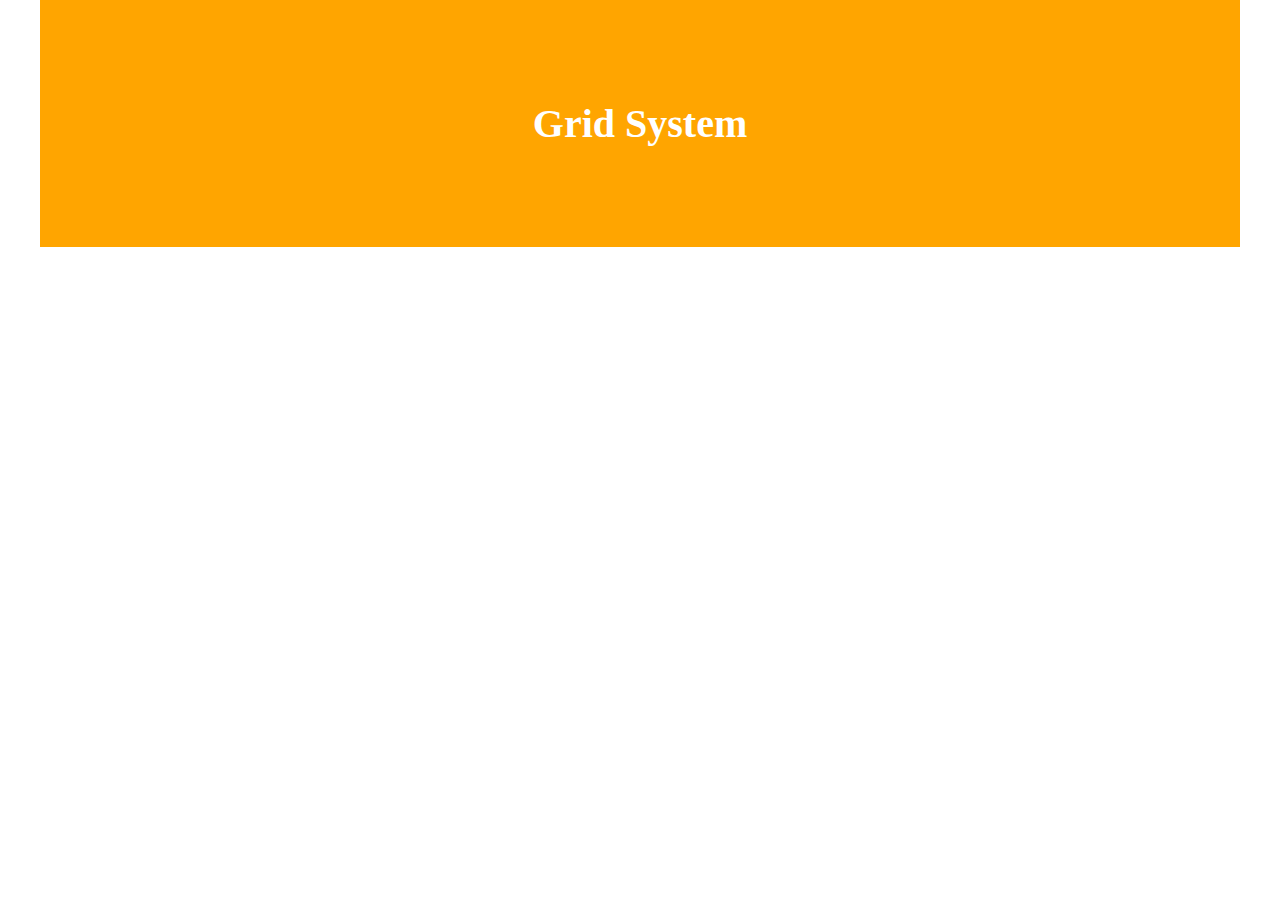
==== grid-system/layout1.html @ 81866e41 "Nguyen-Anh-Dung" ====
<!doctype html>
<html lang="en">

<head>
    <title>Title</title>
    <!-- Required meta tags -->
    <meta charset="utf-8">
    <meta name="viewport" content="width=device-width, initial-scale=1, shrink-to-fit=no">


    <!-- Bootstrap CSS -->
    <link rel="stylesheet" href="./css-layout1.css">

    <style>
        body {
            margin: 0;
        }

        h1 {
            padding: 100px 0;
            font-size: 40px;
            margin: 0;
        }

        .container {
            background-color: orange;
            text-align: center;
            color: #fff;


        }
    </style>


</head>

<body>
    <div class="grid wide container">
        <h1>Grid System</h1>
    </div>

    <!-- Optional JavaScript -->
    <!-- jQuery first, then Popper.js, then Bootstrap JS -->

</body>

</html>
---- grid-system/css-layout1.css ----
.grid {
    width: 100%;
    display: block;
    padding: 0;
}


.grid.wide {
    max-width: 1200px;
    margin: 0 auto;
}



.row {
    display: flex; /*Các item sẽ nằm ngang*/
    flex-wrap: wrap;/*Các item sẽ tự xuống dòng khi kích thước vượt quá kích thước chiều ngang*/
    margin-left: -4px;
    margin-right: -4px;

}

/* Tablet and PC: width >= 740px and width < 1024px 
Tablet and PC low resolution --> PC độ phân giải thấp */
@media (min-width: 46.25em) and (max-width: 63.9375em) {
    .wide {
        width: 40.25em; /*644px = 40.25em*/
        
    }

}

/* Tablet width >= 740px*/
@media (min-width: 46.25em) {
    .row {
        margin-left: -8px;
        margin-right: -8px;        
    }

}


/* PC Độ phân giải thấp trở lên width >= 740px */
@media (min-width: 46.25em) {
    .row {
        margin-left: -8px;
        margin-right: -8px;        
    }

}


/* PC Độ phân giải thấp trở lên width >= 1113px */
@media (min-width: 69.5625em) {
    .row {
        margin-left: -12px;
        margin-right: -12px;        
    }

}


/* Lớn Hơn PC: width >= 1024px and width < 1239px 
PC low resolution --> PC độ phân giải thấp */
@media (min-width: 64em) and (max-width: 77.4375em) {
    .wide {
        width: 61.5em /*984px = 61.5em*/
        
    }
    .wide .row {
        margin-left: -12px;
        margin-right: -12px;        
    }
}
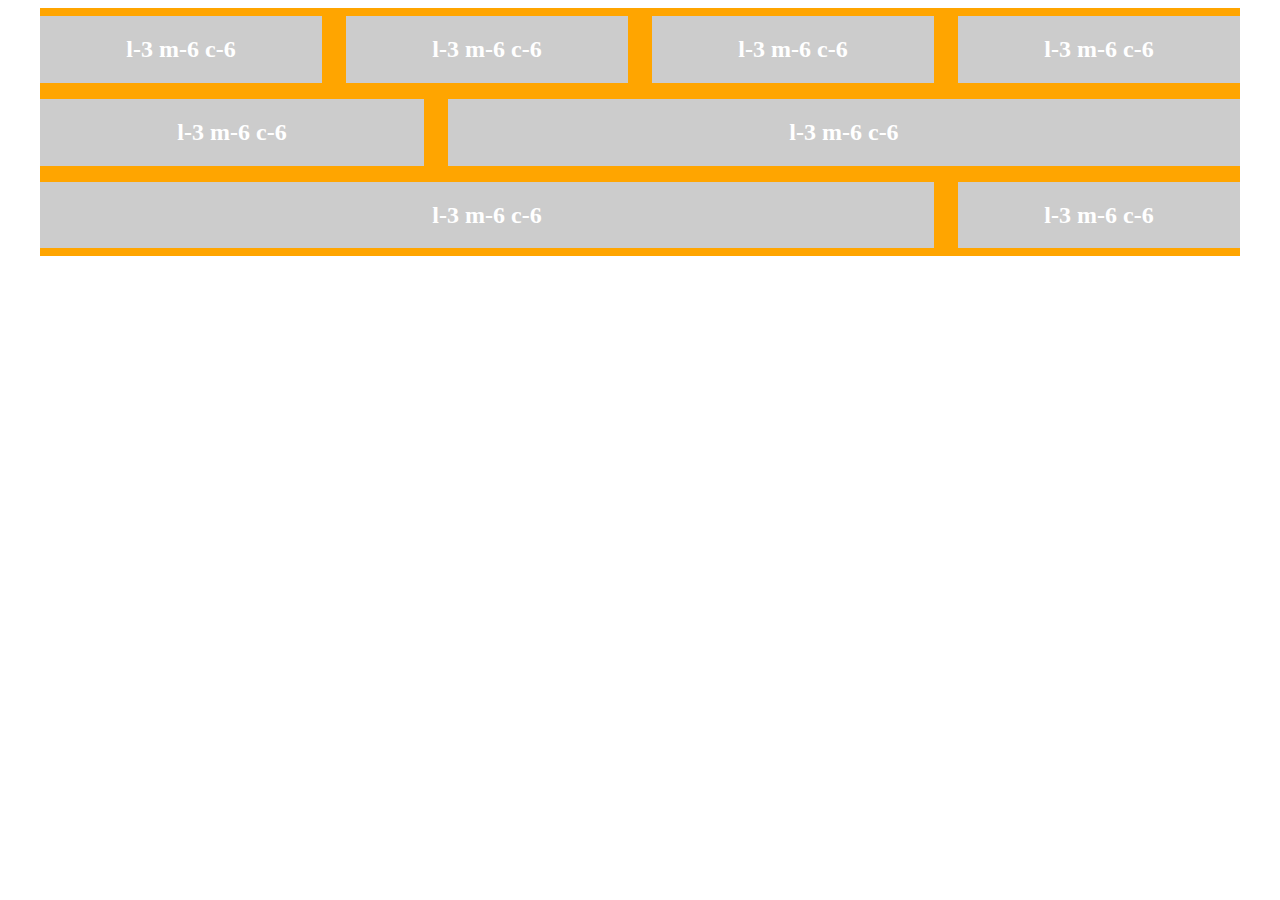
==== commit cc6df59b: "Nguyen-Anh-Dung" ====
--- a/grid-system/layout1.html
+++ b/grid-system/layout1.html
@@ -12,31 +12,74 @@
     <link rel="stylesheet" href="./css-layout1.css">
 
     <style>
-        body {
-            margin: 0;
-        }
-
-        h1 {
-            padding: 100px 0;
-            font-size: 40px;
-            margin: 0;
-        }
-
+              * {
+        box-sizing: border-box; /* lÀM Kích thước không bị thay đổi khi làm dầy padding và border */
+      }
         .container {
             background-color: orange;
             text-align: center;
             color: #fff;
 
+        }
 
-        }
+        .col {
+        text-align: center;
+        background-color: #ccc;
+        background-clip: content-box;
+        margin-top: 8px;
+        margin-bottom: 8px;
+      }
     </style>
 
 
 </head>
 
+
+        <!-- 
+            -c- Mobile
+            -m- Tablet
+            -l- PC
+         -->
+
 <body>
     <div class="grid wide container">
-        <h1>Grid System</h1>
+
+        <div class="row">
+            <div class="col l-3 m-6 c-12">
+              <h2>l-3 m-6 c-6</h2>
+            </div>
+            <div class="col l-3 m-6 c-12">
+              <h2>l-3 m-6 c-6</h2>
+            </div>
+            <div class="col l-3 m-6 c-12">
+              <h2>l-3 m-6 c-6</h2>
+            </div>
+            <div class="col l-3 m-6 c-12">
+              <h2>l-3 m-6 c-6</h2>
+            </div>
+          </div>
+
+
+          <div class="row">
+            <div class="col l-4 m-4 c-12">
+              <h2>l-3 m-6 c-6</h2>
+            </div>
+            <div class="col l-8 m-8 c-12">
+              <h2>l-3 m-6 c-6</h2>
+            </div>
+          </div>
+
+
+
+          <div class="row">
+            <div class="col l-9 m-9 c-12">
+              <h2>l-3 m-6 c-6</h2>
+            </div>
+            <div class="col l-3 m-3 c-12">
+              <h2>l-3 m-6 c-6</h2>
+            </div>
+          </div>
+
     </div>
 
     <!-- Optional JavaScript -->
--- a/grid-system/css-layout1.css
+++ b/grid-system/css-layout1.css
@@ -19,6 +19,133 @@
     margin-right: -4px;
 
 }
+
+
+.row.no-gutters {
+    margin-left: 0;
+    margin-right: 0;
+}
+
+.col {
+    padding-left: 4px;
+    padding-right: 4px;
+}
+
+.row.no-gutters .col {
+    padding-left: 0;
+    padding-right: 0;
+}
+
+.c-0 {
+    display: none;
+}
+
+.c-1 {
+    flex: 0 0 8.33333%;
+    max-width: 8.33333%;
+}
+
+.c-2 {
+    flex: 0 0 16.66667%;
+    max-width: 16.66667%;
+}
+
+.c-3 {
+    flex: 0 0 25%;
+    max-width: 25%;
+}
+
+.c-4 {
+    flex: 0 0 33.33333%;
+    max-width: 33.33333%;
+}
+
+.c-5 {
+    flex: 0 0 41.66667%;
+    max-width: 41.66667%;
+}
+
+.c-6 {
+    flex: 0 0 50%;
+    max-width: 50%;
+}
+
+.c-7 {
+    flex: 0 0 58.33333%;
+    max-width: 58.33333%;
+}
+
+.c-8 {
+    flex: 0 0 66.66667%;
+    max-width: 66.66667%;
+}
+
+.c-9 {
+    flex: 0 0 75%;
+    max-width: 75%;
+}
+
+.c-10 {
+    flex: 0 0 83.33333%;
+    max-width: 83.33333%;
+}
+
+.c-11 {
+    flex: 0 0 91.66667%;
+    max-width: 91.66667%;
+}
+
+.c-12 {
+    flex: 0 0 100%;
+    max-width: 100%;
+}
+
+.c-o-1 {
+    margin-left: 8.33333%;
+}
+
+.c-o-2 {
+    margin-left: 16.66667%;
+}
+
+.c-o-3 {
+    margin-left: 25%;
+}
+
+.c-o-4 {
+    margin-left: 33.33333%;
+}
+
+.c-o-5 {
+    margin-left: 41.66667%;
+}
+
+.c-o-6 {
+    margin-left: 50%;
+}
+
+.c-o-7 {
+    margin-left: 58.33333%;
+}
+
+.c-o-8 {
+    margin-left: 66.66667%;
+}
+
+.c-o-9 {
+    margin-left: 75%;
+}
+
+.c-o-10 {
+    margin-left: 83.33333%;
+}
+
+.c-o-11 {
+    margin-left: 91.66667%;
+}
+
+
+
 
 /* Tablet and PC: width >= 740px and width < 1024px 
 Tablet and PC low resolution --> PC độ phân giải thấp */
@@ -37,6 +164,133 @@
         margin-right: -8px;        
     }
 
+    .col {
+        padding-left: 8px;
+        padding-right: 8px;
+    }
+
+    .m-0 {
+        display: none;
+    }
+
+    .m-1,
+    .m-2,
+    .m-3,
+    .m-4,
+    .m-5,
+    .m-6,
+    .m-7,
+    .m-8,
+    .m-9,
+    .m-10,
+    .m-11,
+    .m-12 {
+        display: block;
+    }
+
+    .m-1 {
+        flex: 0 0 8.33333%;
+        max-width: 8.33333%;
+    }
+
+    .m-2 {
+        flex: 0 0 16.66667%;
+        max-width: 16.66667%;
+    }
+
+    .m-3 {
+        flex: 0 0 25%;
+        max-width: 25%;
+    }
+
+    .m-4 {
+        flex: 0 0 33.33333%;
+        max-width: 33.33333%;
+    }
+
+    .m-5 {
+        flex: 0 0 41.66667%;
+        max-width: 41.66667%;
+    }
+
+    .m-6 {
+        flex: 0 0 50%;
+        max-width: 50%;
+    }
+
+    .m-7 {
+        flex: 0 0 58.33333%;
+        max-width: 58.33333%;
+    }
+
+    .m-8 {
+        flex: 0 0 66.66667%;
+        max-width: 66.66667%;
+    }
+
+    .m-9 {
+        flex: 0 0 75%;
+        max-width: 75%;
+    }
+
+    .m-10 {
+        flex: 0 0 83.33333%;
+        max-width: 83.33333%;
+    }
+
+    .m-11 {
+        flex: 0 0 91.66667%;
+        max-width: 91.66667%;
+    }
+
+    .m-12 {
+        flex: 0 0 100%;
+        max-width: 100%;
+    }
+
+    .m-o-1 {
+        margin-left: 8.33333%;
+    }
+
+    .m-o-2 {
+        margin-left: 16.66667%;
+    }
+
+    .m-o-3 {
+        margin-left: 25%;
+    }
+
+    .m-o-4 {
+        margin-left: 33.33333%;
+    }
+
+    .m-o-5 {
+        margin-left: 41.66667%;
+    }
+
+    .m-o-6 {
+        margin-left: 50%;
+    }
+
+    .m-o-7 {
+        margin-left: 58.33333%;
+    }
+
+    .m-o-8 {
+        margin-left: 66.66667%;
+    }
+
+    .m-o-9 {
+        margin-left: 75%;
+    }
+
+    .m-o-10 {
+        margin-left: 83.33333%;
+    }
+
+    .m-o-11 {
+        margin-left: 91.66667%;
+    }
 }
 
 
@@ -55,6 +309,150 @@
     .row {
         margin-left: -12px;
         margin-right: -12px;        
+    }
+
+    .row.sm-gutter {
+        margin-left: -5px;
+        margin-right: -5px;
+    }
+
+    .col {
+        padding-left: 12px;
+        padding-right: 12px;
+    }
+
+    .row.sm-gutter .col {
+        padding-left: 5px;
+        padding-right: 5px;
+    }
+
+    .l-0 {
+        display: none;
+    }
+
+    .l-1,
+    .l-2,
+    .l-2-4,
+    .l-3,
+    .l-4,
+    .l-5,
+    .l-6,
+    .l-7,
+    .l-8,
+    .l-9,
+    .l-10,
+    .l-11,
+    .l-12 {
+        display: block;
+    }
+
+    .l-1 {
+        flex: 0 0 8.33333%;
+        max-width: 8.33333%;
+    }
+
+    .l-2 {
+        flex: 0 0 16.66667%;
+        max-width: 16.66667%;
+    }
+
+    .l-2-4 {
+        flex: 0 0 20%;
+        max-width: 20%;
+    }
+
+    .l-3 {
+        flex: 0 0 25%;
+        max-width: 25%;
+    }
+
+    .l-4 {
+        flex: 0 0 33.33333%;
+        max-width: 33.33333%;
+    }
+
+    .l-5 {
+        flex: 0 0 41.66667%;
+        max-width: 41.66667%;
+    }
+
+    .l-6 {
+        flex: 0 0 50%;
+        max-width: 50%;
+    }
+
+    .l-7 {
+        flex: 0 0 58.33333%;
+        max-width: 58.33333%;
+    }
+
+    .l-8 {
+        flex: 0 0 66.66667%;
+        max-width: 66.66667%;
+    }
+
+    .l-9 {
+        flex: 0 0 75%;
+        max-width: 75%;
+    }
+
+    .l-10 {
+        flex: 0 0 83.33333%;
+        max-width: 83.33333%;
+    }
+
+    .l-11 {
+        flex: 0 0 91.66667%;
+        max-width: 91.66667%;
+    }
+
+    .l-12 {
+        flex: 0 0 100%;
+        max-width: 100%;
+    }
+
+    .l-o-1 {
+        margin-left: 8.33333%;
+    }
+
+    .l-o-2 {
+        margin-left: 16.66667%;
+    }
+
+    .l-o-3 {
+        margin-left: 25%;
+    }
+
+    .l-o-4 {
+        margin-left: 33.33333%;
+    }
+
+    .l-o-5 {
+        margin-left: 41.66667%;
+    }
+
+    .l-o-6 {
+        margin-left: 50%;
+    }
+
+    .l-o-7 {
+        margin-left: 58.33333%;
+    }
+
+    .l-o-8 {
+        margin-left: 66.66667%;
+    }
+
+    .l-o-9 {
+        margin-left: 75%;
+    }
+
+    .l-o-10 {
+        margin-left: 83.33333%;
+    }
+
+    .l-o-11 {
+        margin-left: 91.66667%;
     }
 
 }
@@ -71,4 +469,149 @@
         margin-left: -12px;
         margin-right: -12px;        
     }
+
+    .wide .row.sm-gutter {
+        margin-left: -5px;
+        margin-right: -5px;
+    }
+
+    .wide .col {
+        padding-left: 12px;
+        padding-right: 12px;
+    }
+
+    .wide .row.sm-gutter .col {
+        padding-left: 5px;
+        padding-right: 5px;
+    }
+
+    .wide .l-0 {
+        display: none;
+    }
+
+    .wide .l-1,
+    .wide .l-2,
+    .wide .l-2-4,
+    .wide .l-3,
+    .wide .l-4,
+    .wide .l-5,
+    .wide .l-6,
+    .wide .l-7,
+    .wide .l-8,
+    .wide .l-9,
+    .wide .l-10,
+    .wide .l-11,
+    .wide .l-12 {
+        display: block;
+    }
+
+    .wide .l-1 {
+        flex: 0 0 8.33333%;
+        max-width: 8.33333%;
+    }
+
+    .wide .l-2 {
+        flex: 0 0 16.66667%;
+        max-width: 16.66667%;
+    }
+
+    .wide .l-2-4 {
+        flex: 0 0 20%;
+        max-width: 20%;
+    }
+
+    .wide .l-3 {
+        flex: 0 0 25%;
+        max-width: 25%;
+    }
+
+    .wide .l-4 {
+        flex: 0 0 33.33333%;
+        max-width: 33.33333%;
+    }
+
+    .wide .l-5 {
+        flex: 0 0 41.66667%;
+        max-width: 41.66667%;
+    }
+
+    .wide .l-6 {
+        flex: 0 0 50%;
+        max-width: 50%;
+    }
+
+    .wide .l-7 {
+        flex: 0 0 58.33333%;
+        max-width: 58.33333%;
+    }
+
+    .wide .l-8 {
+        flex: 0 0 66.66667%;
+        max-width: 66.66667%;
+    }
+
+    .wide .l-9 {
+        flex: 0 0 75%;
+        max-width: 75%;
+    }
+
+    .wide .l-10 {
+        flex: 0 0 83.33333%;
+        max-width: 83.33333%;
+    }
+
+    .wide .l-11 {
+        flex: 0 0 91.66667%;
+        max-width: 91.66667%;
+    }
+
+    .wide .l-12 {
+        flex: 0 0 100%;
+        max-width: 100%;
+    }
+
+    .wide .l-o-1 {
+        margin-left: 8.33333%;
+    }
+
+    .wide .l-o-2 {
+        margin-left: 16.66667%;
+    }
+
+    .wide .l-o-3 {
+        margin-left: 25%;
+    }
+
+    .wide .l-o-4 {
+        margin-left: 33.33333%;
+    }
+
+    .wide .l-o-5 {
+        margin-left: 41.66667%;
+    }
+
+    .wide .l-o-6 {
+        margin-left: 50%;
+    }
+
+    .wide .l-o-7 {
+        margin-left: 58.33333%;
+    }
+
+    .wide .l-o-8 {
+        margin-left: 66.66667%;
+    }
+
+    .wide .l-o-9 {
+        margin-left: 75%;
+    }
+
+    .wide .l-o-10 {
+        margin-left: 83.33333%;
+    }
+
+    .wide .l-o-11 {
+        margin-left: 91.66667%;
+    }
+
 }